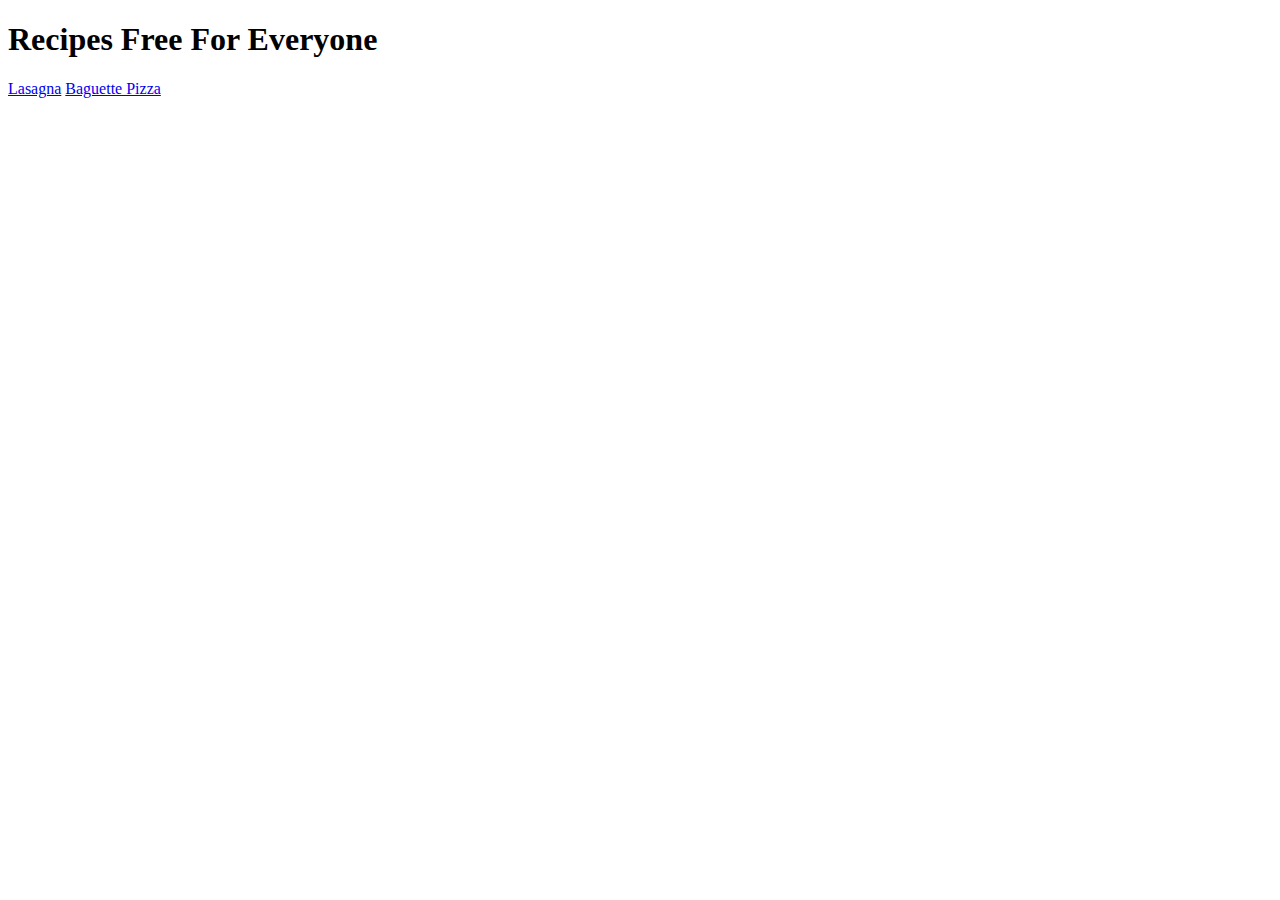
==== odin-recipes/index.html @ 3424939e "Add a recipes project with 1 finished recipe" ====
<!DOCTYPE html>
<html lang="en">

<head>
  <meta charset="UTF-8">
  <meta name="viewport" content="width=device-width, initial-scale=1.0">
  <title>Home | Cooking Site</title>
</head>

<body>
  <h1>Recipes Free For Everyone</h1>
  <a href="./recipes/lasagna.html">Lasagna</a>
  <a href="./recipes/baguette-pizza.html">Baguette Pizza</a>
  <a href=""></a>
</body>

</html>
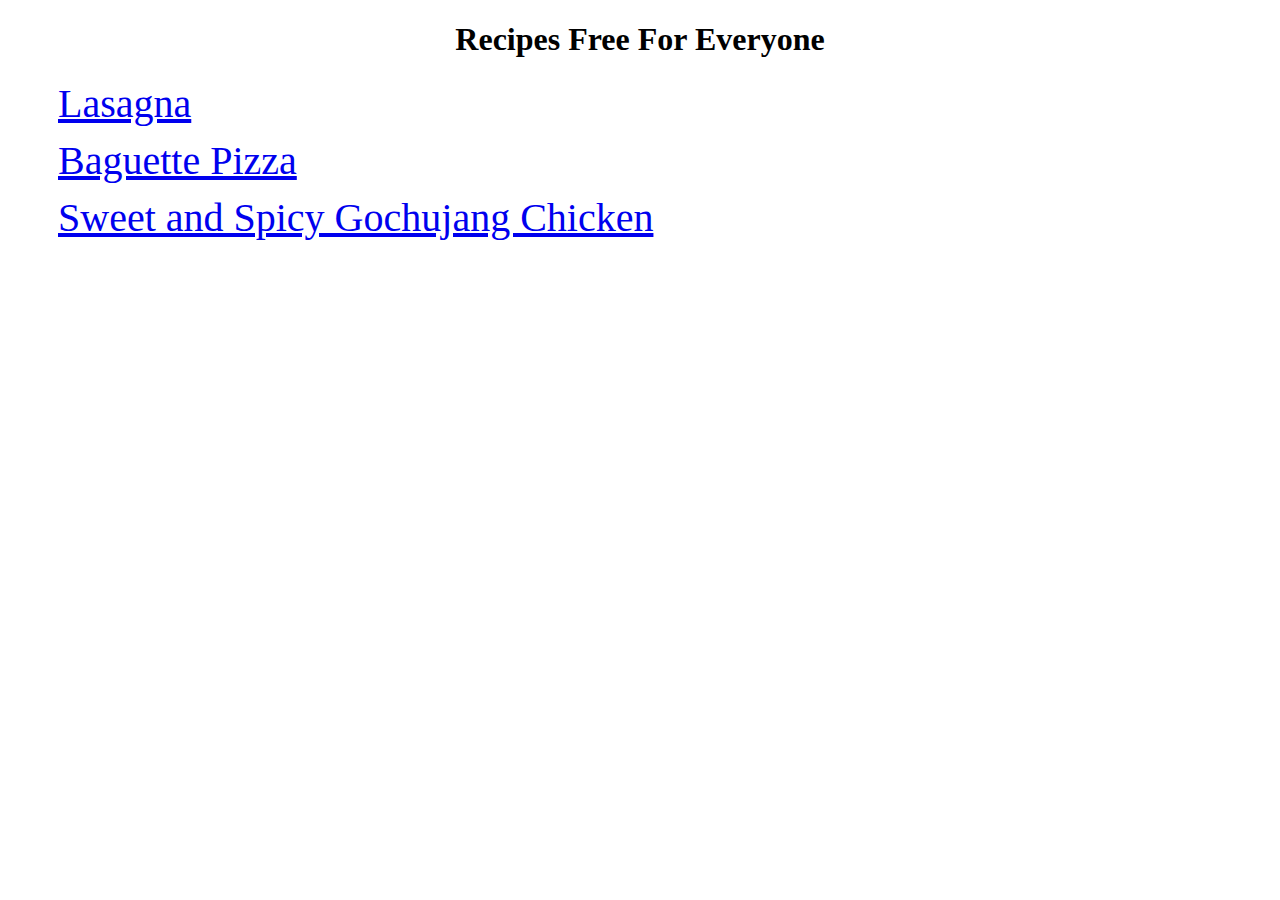
==== commit cf4e943e: "Add 2 more recipes and styles to the page" ====
--- a/odin-recipes/index.html
+++ b/odin-recipes/index.html
@@ -4,14 +4,20 @@
 <head>
   <meta charset="UTF-8">
   <meta name="viewport" content="width=device-width, initial-scale=1.0">
+  <link rel="stylesheet" href="./styles/index.css">
   <title>Home | Cooking Site</title>
 </head>
 
 <body>
   <h1>Recipes Free For Everyone</h1>
-  <a href="./recipes/lasagna.html">Lasagna</a>
-  <a href="./recipes/baguette-pizza.html">Baguette Pizza</a>
-  <a href=""></a>
+  <ul>
+    <li><a href="./recipes/lasagna.html">Lasagna</a></li>
+    <li><a href="./recipes/baguette-pizza.html">Baguette Pizza</a></li>
+    <li><a href="./recipes/gochujang.html">Sweet and Spicy Gochujang Chicken</a></li>
+  </ul>
+
+
+
 </body>
 
 </html>--- a/odin-recipes/styles/index.css
+++ b/odin-recipes/styles/index.css
@@ -0,0 +1,13 @@
+h1 {
+  text-align: center;
+}
+
+ul {
+  list-style: none;
+  display: block;
+}
+
+li {
+  margin: 10px 10px;
+  font-size: 40px;
+}